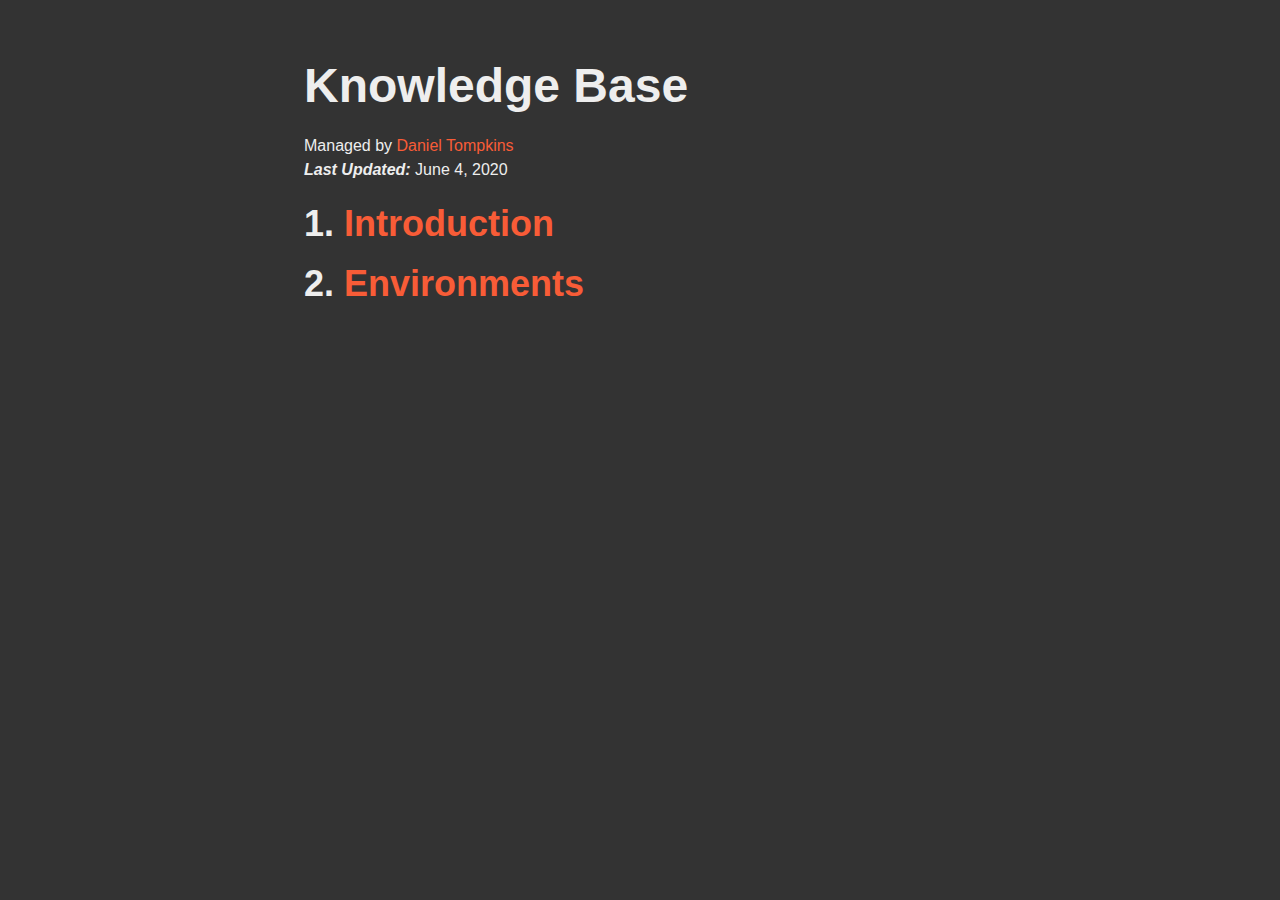
==== converted/index.html @ de257e50 "first commit" ====
<!DOCTYPE html>
<html>
  <head>
    <title>Knowledge Base</title>
    <meta http-equiv="Content-Type" content="text/html; charset=UTF-8">
    <meta name="viewport" content="width=device-width, initial-scale=1.0" />
    <link type="text/css" rel="stylesheet" href="assets/style.css" />
    <link type="text/css" rel="stylesheet" href="assets/pilcrow.css" />
    <link type="text/css" rel="stylesheet" href="assets/hljs-github.min.css"/>
    <link type="text/css" rel="stylesheet" href="assets/tomorrow-night-eighties.css" />
  </head>
<body><h1 id="knowledge-base"><a class="header-link" href="#knowledge-base"></a>Knowledge Base</h1>
<p>Managed by <a href="https://keybase.io/l00sed">Daniel Tompkins</a><br><em><strong>Last Updated:</strong></em> June 4, 2020</p>
<h2 id="1.-[introduction](introduction)"><a class="header-link" href="#1.-[introduction](introduction)"></a>1. <a href="Introduction">Introduction</a></h2>
<h2 id="2.-[environments](environments)"><a class="header-link" href="#2.-[environments](environments)"></a>2. <a href="Environments">Environments</a></h2>
</body>
</html>
---- converted/assets/style.css ----
/* Fonts */
@font-face {
  font-family: 'Public Sans';
  src: url('./PublicSans-Light.otf') format('opentype');
}
@font-face {
  font-family: 'Public Sans';
  font-weight: 500;
  src: url('./PublicSans-Regular.otf') format('opentype');
}
@font-face {
  font-family: 'Public Sans';
  font-weight: 600;
  src: url('./PublicSans-Medium.otf') format('opentype');
}
@font-face {
  font-family: 'Public Sans';
  font-weight: bold;
  src: url('./PublicSans-SemiBold.otf') format('opentype');
}
@font-face {
  font-family: 'Public Sans';
  font-weight: 800;
  src: url('./PublicSans-Bold.otf') format('opentype');
}
@font-face {
  font-family: 'Public Sans';
  font-weight: 900;
  src: url('./PublicSans-Black.otf') format('opentype');
}

body{
    background: #333;
    font-family: 'Public Sans', sans-serif;
    color: #EEE;
    line-height: 1;
    padding: 30px;
    margin: auto;
    max-width: 42em;
}
h1, h2, h3, h4 {
    font-weight: 600;
}
h1, h2, h3, h4, h5, p {
    margin-bottom: 24px;
    padding: 0;
}
h1 {
    font-size: 48px;
}
h2 {
    font-size: 36px;
    margin: 24px 0 6px;
}
h3 {
    font-size: 24px;
}
h4 {
    font-size: 21px;
}
h5 {
    font-size: 18px;
}
a {
    color: #f85c37;
    margin: 0;
    padding: 0;
    text-decoration: none;
    vertical-align: baseline;
}
a:hover {
    text-decoration: underline;
}
a:visited {
    color: #f83c36;
}
ul, ol {
    padding: 0;
    margin: 0;
}
li {
    line-height: 24px;
}
li ul, li ul {
    margin-left: 24px;
}
p, ul, ol {
    font-size: 16px;
    line-height: 24px;
    max-width: 540px;
}
pre {
    padding: 0px 24px;
    max-width: 800px;
    white-space: pre-wrap;
}
code {
    font-family: Consolas, Monaco, Andale Mono, monospace;
    line-height: 1.5;
    font-size: 13px;
}
aside {
    display: block;
    float: right;
    width: 390px;
}
blockquote {
    border-left:.5em solid #eee;
    padding: 0 2em;
    margin-left:0;
    max-width: 476px;
}
blockquote  cite {
    font-size:14px;
    line-height:20px;
    color:#bfbfbf;
}
blockquote cite:before {
    content: '\2014 \00A0';
}

blockquote p {
    color: #666;
    max-width: 460px;
}
hr {
    width: 540px;
    text-align: left;
    margin: 0 auto 0 0;
    color: #999;
}

/* Code below this line is copyright Twitter Inc. */

button,
input,
select,
textarea {
  font-size: 100%;
  margin: 0;
  vertical-align: baseline;
  *vertical-align: middle;
}
button, input {
  line-height: normal;
  *overflow: visible;
}
button::-moz-focus-inner, input::-moz-focus-inner {
  border: 0;
  padding: 0;
}
button,
input[type="button"],
input[type="reset"],
input[type="submit"] {
  cursor: pointer;
  -webkit-appearance: button;
}
input[type=checkbox], input[type=radio] {
  cursor: pointer;
}
/* override default chrome & firefox settings */
input:not([type="image"]), textarea {
  -webkit-box-sizing: content-box;
  -moz-box-sizing: content-box;
  box-sizing: content-box;
}

input[type="search"] {
  -webkit-appearance: textfield;
  -webkit-box-sizing: content-box;
  -moz-box-sizing: content-box;
  box-sizing: content-box;
}
input[type="search"]::-webkit-search-decoration {
  -webkit-appearance: none;
}
label,
input,
select,
textarea {
  font-family: "Helvetica Neue", Helvetica, Arial, sans-serif;
  font-size: 13px;
  font-weight: normal;
  line-height: normal;
  margin-bottom: 18px;
}
input[type=checkbox], input[type=radio] {
  cursor: pointer;
  margin-bottom: 0;
}
input[type=text],
input[type=password],
textarea,
select {
  display: inline-block;
  width: 210px;
  padding: 4px;
  font-size: 13px;
  font-weight: normal;
  line-height: 18px;
  height: 18px;
  color: #808080;
  border: 1px solid #ccc;
  -webkit-border-radius: 3px;
  -moz-border-radius: 3px;
  border-radius: 3px;
}
select, input[type=file] {
  height: 27px;
  line-height: 27px;
}
textarea {
  height: auto;
}

/* grey out placeholders */
:-moz-placeholder {
  color: #bfbfbf;
}
::-webkit-input-placeholder {
  color: #bfbfbf;
}

input[type=text],
input[type=password],
select,
textarea {
  -webkit-transition: border linear 0.2s, box-shadow linear 0.2s;
  -moz-transition: border linear 0.2s, box-shadow linear 0.2s;
  transition: border linear 0.2s, box-shadow linear 0.2s;
  -webkit-box-shadow: inset 0 1px 3px rgba(0, 0, 0, 0.1);
  -moz-box-shadow: inset 0 1px 3px rgba(0, 0, 0, 0.1);
  box-shadow: inset 0 1px 3px rgba(0, 0, 0, 0.1);
}
input[type=text]:focus, input[type=password]:focus, textarea:focus {
  outline: none;
  border-color: rgba(82, 168, 236, 0.8);
  -webkit-box-shadow: inset 0 1px 3px rgba(0, 0, 0, 0.1), 0 0 8px rgba(82, 168, 236, 0.6);
  -moz-box-shadow: inset 0 1px 3px rgba(0, 0, 0, 0.1), 0 0 8px rgba(82, 168, 236, 0.6);
  box-shadow: inset 0 1px 3px rgba(0, 0, 0, 0.1), 0 0 8px rgba(82, 168, 236, 0.6);
}

/* buttons */
button {
  display: inline-block;
  padding: 4px 14px;
  font-family: "Helvetica Neue", Helvetica, Arial, sans-serif;
  font-size: 13px;
  line-height: 18px;
  -webkit-border-radius: 4px;
  -moz-border-radius: 4px;
  border-radius: 4px;
  -webkit-box-shadow: inset 0 1px 0 rgba(255, 255, 255, 0.2), 0 1px 2px rgba(0, 0, 0, 0.05);
  -moz-box-shadow: inset 0 1px 0 rgba(255, 255, 255, 0.2), 0 1px 2px rgba(0, 0, 0, 0.05);
  box-shadow: inset 0 1px 0 rgba(255, 255, 255, 0.2), 0 1px 2px rgba(0, 0, 0, 0.05);
  background-color: #0064cd;
  background-repeat: repeat-x;
  background-image: -khtml-gradient(linear, left top, left bottom, from(#049cdb), to(#0064cd));
  background-image: -moz-linear-gradient(top, #049cdb, #0064cd);
  background-image: -ms-linear-gradient(top, #049cdb, #0064cd);
  background-image: -webkit-gradient(linear, left top, left bottom, color-stop(0%, #049cdb), color-stop(100%, #0064cd));
  background-image: -webkit-linear-gradient(top, #049cdb, #0064cd);
  background-image: -o-linear-gradient(top, #049cdb, #0064cd);
  background-image: linear-gradient(top, #049cdb, #0064cd);
  color: #fff;
  text-shadow: 0 -1px 0 rgba(0, 0, 0, 0.25);
  border: 1px solid #004b9a;
  border-bottom-color: #003f81;
  -webkit-transition: 0.1s linear all;
  -moz-transition: 0.1s linear all;
  transition: 0.1s linear all;
  border-color: #0064cd #0064cd #003f81;
  border-color: rgba(0, 0, 0, 0.1) rgba(0, 0, 0, 0.1) rgba(0, 0, 0, 0.25);
}
button:hover {
  color: #fff;
  background-position: 0 -15px;
  text-decoration: none;
}
button:active {
  -webkit-box-shadow: inset 0 3px 7px rgba(0, 0, 0, 0.15), 0 1px 2px rgba(0, 0, 0, 0.05);
  -moz-box-shadow: inset 0 3px 7px rgba(0, 0, 0, 0.15), 0 1px 2px rgba(0, 0, 0, 0.05);
  box-shadow: inset 0 3px 7px rgba(0, 0, 0, 0.15), 0 1px 2px rgba(0, 0, 0, 0.05);
}
button::-moz-focus-inner {
  padding: 0;
  border: 0;
}
---- converted/assets/pilcrow.css ----
h1,
h2,
h3,
h4,
h5,
h6 {
  position: relative;
}

h1:hover .header-link:before,
h2:hover .header-link:before,
h3:hover .header-link:before,
h4:hover .header-link:before,
h5:hover .header-link:before,
h6:hover .header-link:before {
    content: "\00B6";/* pilcrow */
    color: #888;
    font-size: smaller;
}

.header-link {
  -webkit-user-select: none;
  -moz-user-select: none;
  -ms-user-select: none;
  user-select: none;

  position: absolute;
  top: 0;
  left: -0.7em;
  display: block;
  padding-right: 1em;
}

h1:hover .header-link,
h2:hover .header-link,
h3:hover .header-link,
h4:hover .header-link,
h5:hover .header-link,
h6:hover .header-link {
  display: inline-block;
  text-decoration: none;
}
---- converted/assets/hljs-github.min.css ----
/*

github.com style (c) Vasily Polovnyov <vast@whiteants.net>

*/

.hljs {
  display: block;
  overflow-x: auto;
  padding: 0.5em;
  color: #333;
  background: #f8f8f8;
  -webkit-text-size-adjust: none;
}

.hljs-comment,
.diff .hljs-header,
.hljs-javadoc {
  color: #998;
  font-style: italic;
}

.hljs-keyword,
.css .rule .hljs-keyword,
.hljs-winutils,
.nginx .hljs-title,
.hljs-subst,
.hljs-request,
.hljs-status {
  color: #333;
  font-weight: bold;
}

.hljs-number,
.hljs-hexcolor,
.ruby .hljs-constant {
  color: #008080;
}

.hljs-string,
.hljs-tag .hljs-value,
.hljs-phpdoc,
.hljs-dartdoc,
.tex .hljs-formula {
  color: #d14;
}

.hljs-title,
.hljs-id,
.scss .hljs-preprocessor {
  color: #900;
  font-weight: bold;
}

.hljs-list .hljs-keyword,
.hljs-subst {
  font-weight: normal;
}

.hljs-class .hljs-title,
.hljs-type,
.vhdl .hljs-literal,
.tex .hljs-command {
  color: #458;
  font-weight: bold;
}

.hljs-tag,
.hljs-tag .hljs-title,
.hljs-rules .hljs-property,
.django .hljs-tag .hljs-keyword {
  color: #000080;
  font-weight: normal;
}

.hljs-attribute,
.hljs-variable,
.lisp .hljs-body {
  color: #008080;
}

.hljs-regexp {
  color: #009926;
}

.hljs-symbol,
.ruby .hljs-symbol .hljs-string,
.lisp .hljs-keyword,
.clojure .hljs-keyword,
.scheme .hljs-keyword,
.tex .hljs-special,
.hljs-prompt {
  color: #990073;
}

.hljs-built_in {
  color: #0086b3;
}

.hljs-preprocessor,
.hljs-pragma,
.hljs-pi,
.hljs-doctype,
.hljs-shebang,
.hljs-cdata {
  color: #999;
  font-weight: bold;
}

.hljs-deletion {
  background: #fdd;
}

.hljs-addition {
  background: #dfd;
}

.diff .hljs-change {
  background: #0086b3;
}

.hljs-chunk {
  color: #aaa;
}
---- converted/assets/tomorrow-night-eighties.css ----
.hljs-comment,.hljs-quote{color:#999}.hljs-deletion,.hljs-name,.hljs-regexp,.hljs-selector-class,.hljs-selector-id,.hljs-tag,.hljs-template-variable,.hljs-variable{color:#f2777a}.hljs-built_in,.hljs-builtin-name,.hljs-link,.hljs-literal,.hljs-meta,.hljs-number,.hljs-params,.hljs-type{color:#f99157}.hljs-attribute{color:#fc6}.hljs-addition,.hljs-bullet,.hljs-string,.hljs-symbol{color:#9c9}.hljs-section,.hljs-title{color:#69c}.hljs-keyword,.hljs-selector-tag{color:#c9c}.hljs{display:block;overflow-x:auto;background:#2d2d2d;color:#ccc;padding:.5em}.hljs-emphasis{font-style:italic}.hljs-strong{font-weight:700}
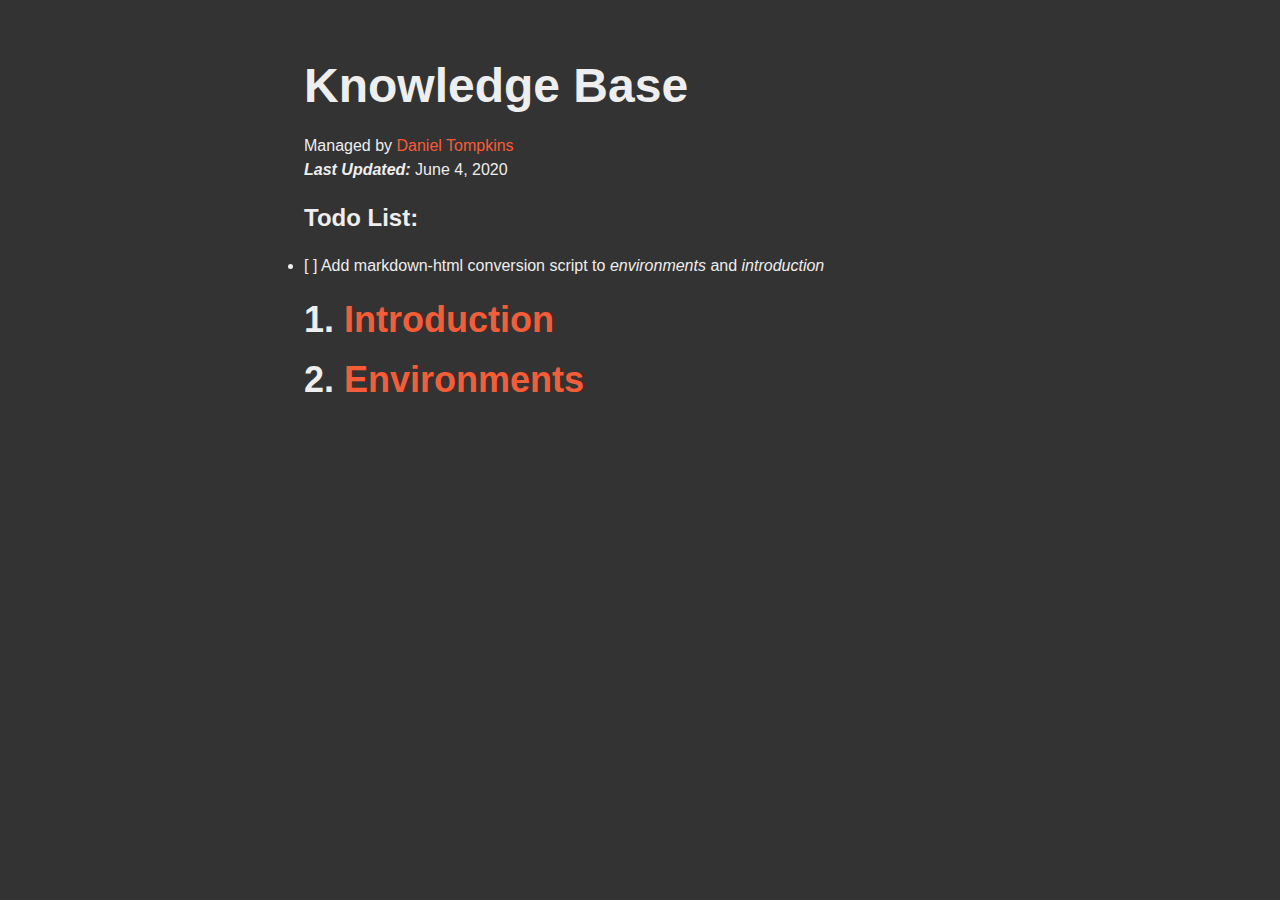
==== commit ea618543: "updated" ====
--- a/converted/index.html
+++ b/converted/index.html
@@ -10,8 +10,12 @@
     <link type="text/css" rel="stylesheet" href="assets/tomorrow-night-eighties.css" />
   </head>
 <body><h1 id="knowledge-base"><a class="header-link" href="#knowledge-base"></a>Knowledge Base</h1>
-<p>Managed by <a href="https://keybase.io/l00sed">Daniel Tompkins</a><br><em><strong>Last Updated:</strong></em> June 4, 2020</p>
-<h2 id="1.-[introduction](introduction)"><a class="header-link" href="#1.-[introduction](introduction)"></a>1. <a href="Introduction">Introduction</a></h2>
-<h2 id="2.-[environments](environments)"><a class="header-link" href="#2.-[environments](environments)"></a>2. <a href="Environments">Environments</a></h2>
+<p>Managed by <a href="https://l-o-o-s-e-d.net/about">Daniel Tompkins</a><br><em><strong>Last Updated:</strong></em> June 4, 2020</p>
+<h3 id="todo-list:"><a class="header-link" href="#todo-list:"></a>Todo List:</h3>
+<ul class="list">
+<li>[ ] Add markdown-html conversion script to <em>environments</em> and <em>introduction</em> </li>
+</ul>
+<h2 id="1.-[introduction](introduction)"><a class="header-link" href="#1.-[introduction](introduction)"></a>1. <a href="introduction">Introduction</a></h2>
+<h2 id="2.-[environments](environments)"><a class="header-link" href="#2.-[environments](environments)"></a>2. <a href="environments">Environments</a></h2>
 </body>
 </html>
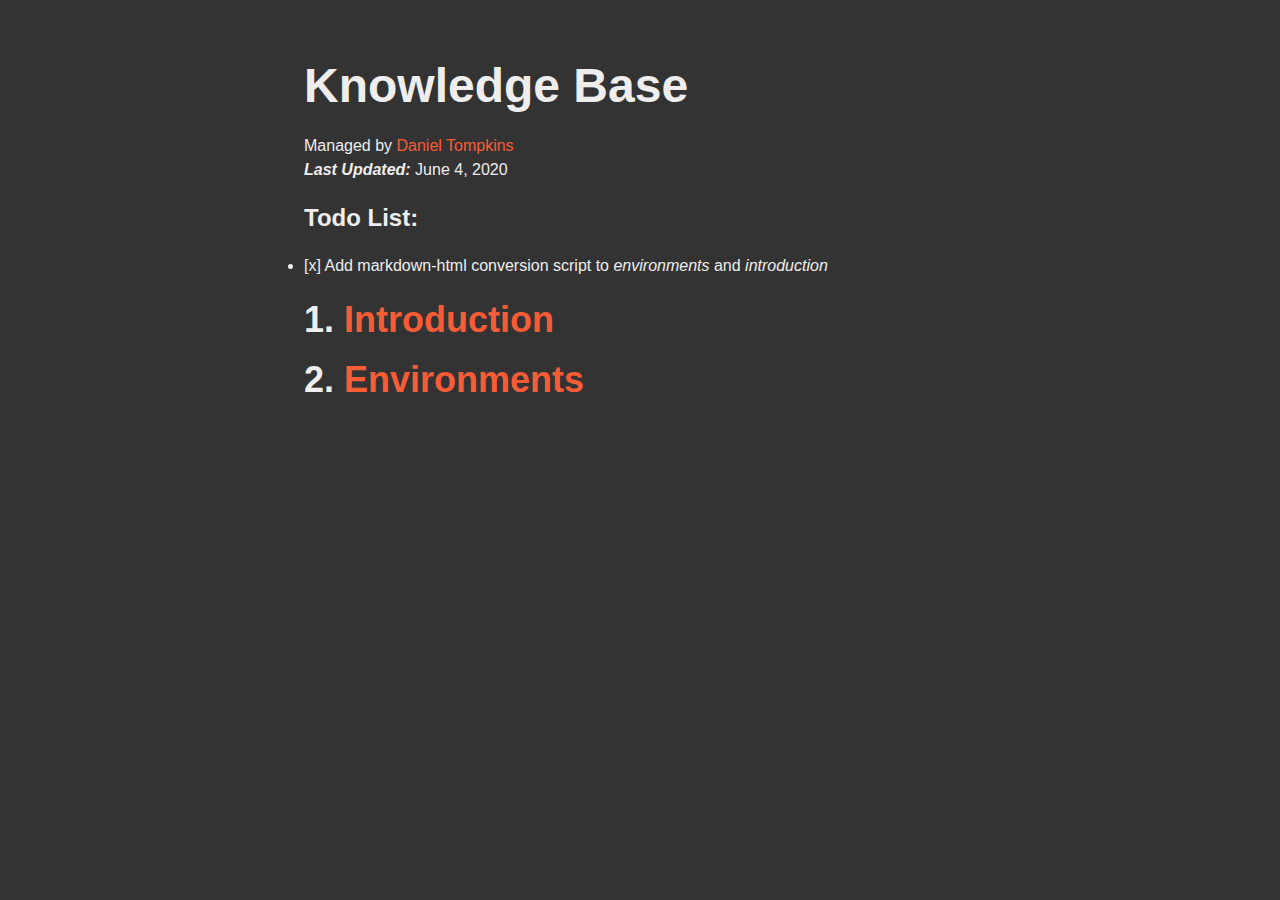
==== commit 9c07051e: "updated" ====
--- a/converted/index.html
+++ b/converted/index.html
@@ -13,7 +13,7 @@
 <p>Managed by <a href="https://l-o-o-s-e-d.net/about">Daniel Tompkins</a><br><em><strong>Last Updated:</strong></em> June 4, 2020</p>
 <h3 id="todo-list:"><a class="header-link" href="#todo-list:"></a>Todo List:</h3>
 <ul class="list">
-<li>[ ] Add markdown-html conversion script to <em>environments</em> and <em>introduction</em> </li>
+<li>[x] Add markdown-html conversion script to <em>environments</em> and <em>introduction</em> </li>
 </ul>
 <h2 id="1.-[introduction](introduction)"><a class="header-link" href="#1.-[introduction](introduction)"></a>1. <a href="introduction">Introduction</a></h2>
 <h2 id="2.-[environments](environments)"><a class="header-link" href="#2.-[environments](environments)"></a>2. <a href="environments">Environments</a></h2>
